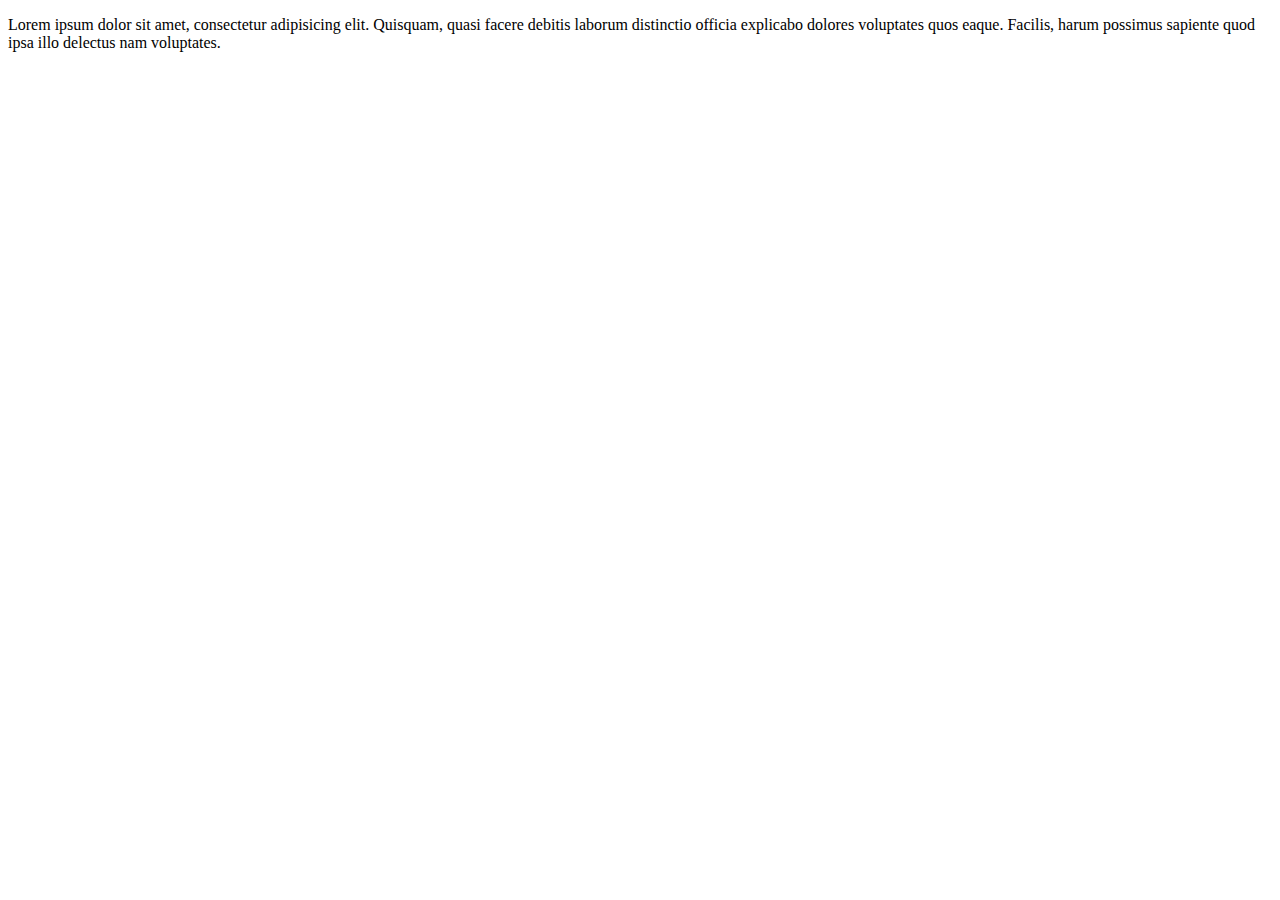
==== index.html @ 7827d12e "Create index.html" ====
<!doctype html>
<html lang="en">
<head>
	<meta charset="UTF-8">
	<title>Document</title>
</head>
<body>
	<p>Lorem ipsum dolor sit amet, consectetur adipisicing elit. Quisquam, quasi facere debitis laborum distinctio officia explicabo dolores voluptates quos eaque. Facilis, harum possimus sapiente quod ipsa illo delectus nam voluptates.</p>
</body>
</html>
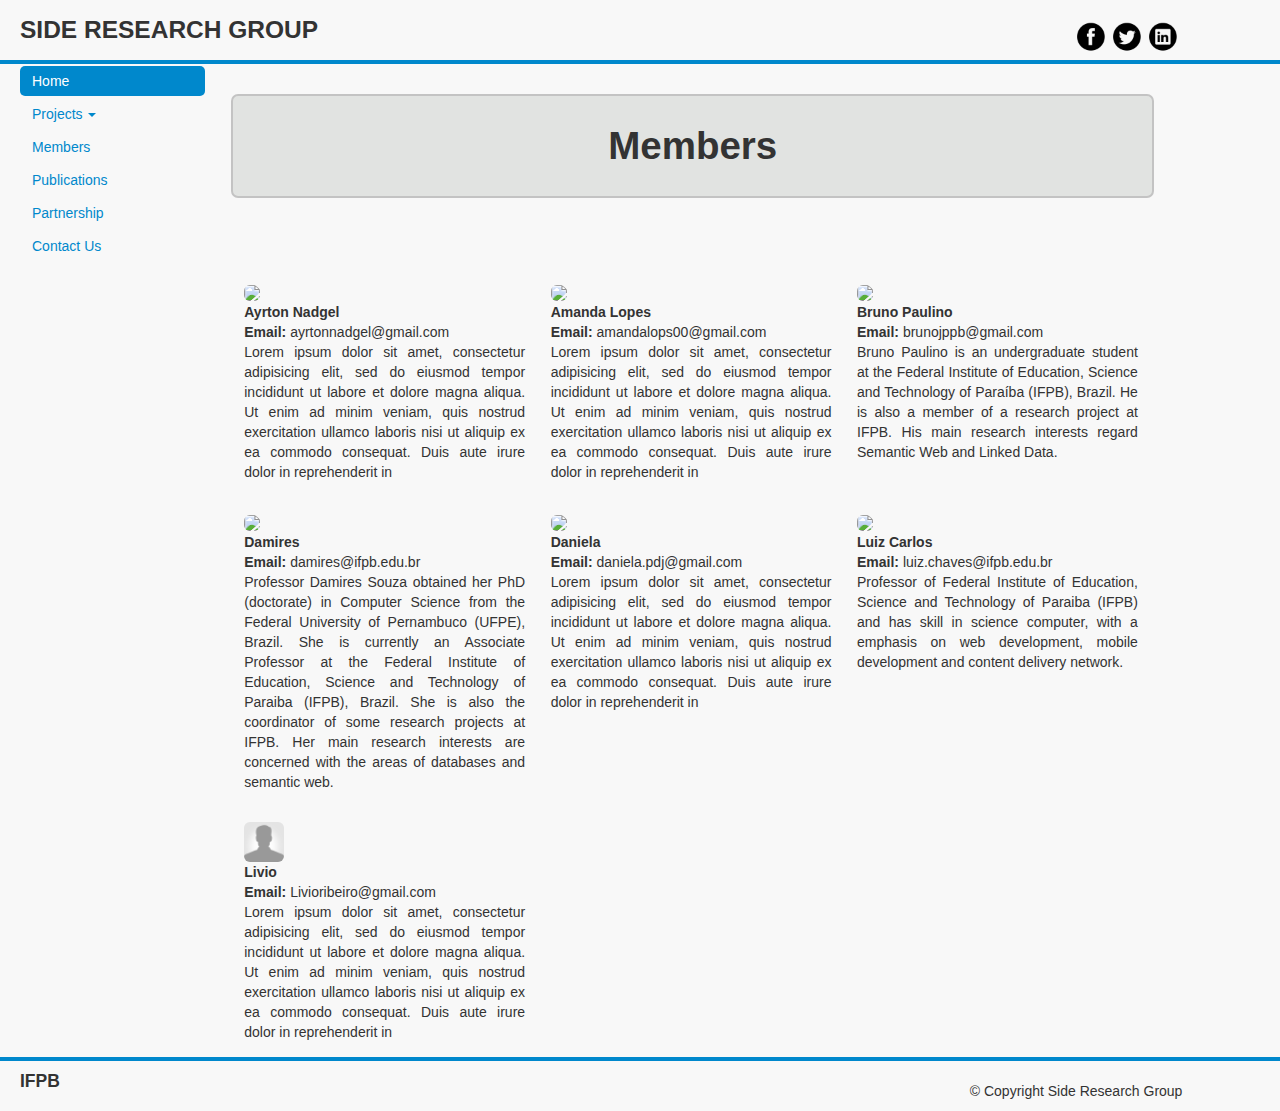
==== commit 9ea67e0d: "Membbers" ====
--- a/index.html
+++ b/index.html
@@ -2,9 +2,190 @@
 <html lang="en">
 <head>
 	<meta charset="UTF-8">
-	<title>Document</title>
+	<meta name="viewport" content="width=device-width, initial-scale=1.0"><!-- Importante para habilitar os recursos de Responsividade em conjunto com o CSS -->
+
+	<title>Members</title>
+
+	<script src="js/jquery-1.9.1.js"></script>
+    <script src="js/bootstrap.js"></script>
+    <script src="js/modernizr.js"></script>
+                 
+    <link rel="stylesheet" href="css/bootstrap.css">
+    <link rel="stylesheet" href="css/bootstrap.min.css">
+    <link rel="stylesheet" href="css/main.css">
+    <link rel="stylesheet" type="text/css" href="css/style.css">
+
+    <script type="text/javascript">
+    $(function(){
+    	$(‘.members).animate({ 
+    		“opacity” :.5
+    	});
+    	$(‘.members’).hover(function(){
+    		$(this).stop().animate({
+    			“opacity”:1 
+    		});
+    	}, function(){
+    		$(this).animate({“opacity”:.5});
+    	});
+    });
+
+    </script>
+
 </head>
 <body>
-	<p>Lorem ipsum dolor sit amet, consectetur adipisicing elit. Quisquam, quasi facere debitis laborum distinctio officia explicabo dolores voluptates quos eaque. Facilis, harum possimus sapiente quod ipsa illo delectus nam voluptates.</p>
-</body>
+	<div class="container-fluid header">
+	<div class="row-fluid">
+		<div class="span6">
+			<h3>SIDE RESEARCH GROUP</h3>
+		</div>
+		<div class="span2 offset4">
+			<br />
+			<i><a href="http://facebook.com/"><img src="img/face.png" width="32px"></a></i>
+			<i><a href="http://twitter.com/"><img src="img/twitter.png" width="32px"></a></i>
+			<i><a href="http://linkedin.com/"><img src="img/linkedin.png" width="32px"></a></i>
+		</div>
+	</div>
+</div>
+	<div class="container-fluid">
+		<div class="row-fluid">
+			<div id="nav" class="span2">
+	<ul class="nav nav-pills nav-stacked">
+		<li class="active"><a href="index.php">Home</a></li>
+		<li class="dropdown">
+			<a href="#" class="dropdown-toggle" data-toggle="dropdown">Projects <b class="caret"></b></a>
+			<ul class="dropdown-menu">
+				<li><a href="senserdf.php">SenseRDF</a></li>
+				<li><a href="codi4in.php">Codi4In</a></li>
+				<li><a href="easygo.php">easyGO</a></li>
+			</ul>
+		</li>
+		<li><a href="members.php">Members</a></li>
+		<li><a href="members.php">Publications</a></li>
+		<li><a href="#">Partnership</a></li>
+		<li><a href="contact.php">Contact Us</a></li>
+	</ul>
+</div>			<div class="span9 membersTitle">
+				<br />
+				<h1>Members</h1>
+				<br />
+			</div>
+		</div>
+		<div class="container-fluid">
+			<div class="row-fluid">
+				<div class="span3 offset2 project">
+					<img src="http://www.gravatar.com/avatar/ecfd42b0d095e6e833cc0f90631012e3.png" width="40px" class="img-rounded">
+					<br>
+					<strong>Ayrton Nadgel</strong>
+					<br>
+					<strong>Email: </strong><span>ayrtonnadgel@gmail.com</span>
+					<p style="text-align:justify">Lorem ipsum dolor sit amet, consectetur adipisicing elit, sed do eiusmod
+						tempor incididunt ut labore et dolore magna aliqua. Ut enim ad minim veniam,
+						quis nostrud exercitation ullamco laboris nisi ut aliquip ex ea commodo
+						consequat. Duis aute irure dolor in reprehenderit in
+					</p>
+					<link rel="meta" type="application/rdf+xml" title="FOAF" href="rdf/foafAyrton.rdf" />
+				</div>
+				<div class="span3 project">
+					<img src="http://0.gravatar.com/avatar/4864db48e0a73829dab3e9314082790e" width="40px" class="img-rounded">
+					<br>
+					<strong>Amanda Lopes</strong>
+					<br>
+					<strong>Email: </strong><span>amandalops00@gmail.com</span>
+					<p style="text-align:justify">Lorem ipsum dolor sit amet, consectetur adipisicing elit, sed do eiusmod
+						tempor incididunt ut labore et dolore magna aliqua. Ut enim ad minim veniam,
+						quis nostrud exercitation ullamco laboris nisi ut aliquip ex ea commodo
+						consequat. Duis aute irure dolor in reprehenderit in
+					</p>
+					<link rel="meta" type="application/rdf+xml" title="FOAF" href="rdf/foafAmanda.rdf" />
+				</div>
+				<div class="span3 project">
+					<img src="http://pt.gravatar.com/userimage/37134989/8369c0041e99a37eca942c0b5e7f7dd3.jpg" width="40px" class="img-rounded">
+					<br>
+					<strong>Bruno Paulino</strong>
+					<br>
+					<strong>Email: </strong><span>brunojppb@gmail.com</span>
+					<p style="text-align:justify">Bruno Paulino is an undergraduate student at the Federal Institute of Education, 
+						Science and Technology of Paraíba (IFPB), Brazil. He is also a member of a research project at IFPB. 
+						His main research interests regard Semantic Web and Linked Data.
+					</p>
+					<link rel="meta" type="application/rdf+xml" title="FOAF" href="rdf/foafBruno.rdf" />
+				</div>
+			</div>
+			<br>
+		</div>
+		<div class="container-fluid" style="clear:both">
+			<div class="row-fluid">
+				<div class="span3 offset2 project">
+					<img src="http://1.gravatar.com/avatar/e32531e92a34c9b33974e58155548ead" width="40px" class="img-rounded">
+					<br>
+					<strong>Damires</strong>
+					<br>
+					<strong>Email: </strong><span>damires@ifpb.edu.br</span>
+					<p style="text-align:justify">Professor Damires Souza obtained her PhD (doctorate) in Computer Science from the Federal 
+						University of Pernambuco (UFPE), Brazil. She is currently an Associate Professor at the Federal Institute of Education, 
+						Science and Technology of Paraiba (IFPB), Brazil. She is also the coordinator of some research projects at IFPB. Her main 
+						research interests are concerned with the areas of databases and semantic web.
+					</p>
+					<link rel="meta" type="application/rdf+xml" title="FOAF" href="rdf/foafDamires.rdf" />
+				</div>
+				<div class="span3 project">
+					<img src="http://www.gravatar.com/avatar/5a8486d8290de447860fc61d6aa6feba.png" width="40px" class="img-rounded">
+					<br>
+					<strong>Daniela</strong>
+					<br>
+					<strong>Email: </strong><span>daniela.pdj@gmail.com</span>
+					<p style="text-align:justify">Lorem ipsum dolor sit amet, consectetur adipisicing elit, sed do eiusmod
+						tempor incididunt ut labore et dolore magna aliqua. Ut enim ad minim veniam,
+						quis nostrud exercitation ullamco laboris nisi ut aliquip ex ea commodo
+						consequat. Duis aute irure dolor in reprehenderit in
+					</p>
+					<link rel="meta" type="application/rdf+xml" title="FOAF" href="rdf/foafDaniela.rdf" />
+				</div>
+				<div class="span3 project">
+					<img src="http://2.gravatar.com/avatar/8504878872abcc70fe8e82e2fe1ce9f3" width="40px" class="img-rounded">
+					<br>
+					<strong>Luiz Carlos</strong>
+					<br>
+					<strong>Email: </strong><span>luiz.chaves@ifpb.edu.br</span>
+					<p style="text-align:justify">Professor of Federal Institute of Education, Science and Technology of Paraiba (IFPB) 
+						and has skill in science computer, with a emphasis on web development, mobile development and content delivery network.
+					</p>
+					<link rel="meta" type="application/rdf+xml" title="FOAF" href="rdf/foafLuiz.rdf" />
+				</div>
+			</div>
+			<br>
+		</div>
+		<div class="container-fluid" style="clear:both">
+			<div class="row-fluid">
+				<div class="span3 offset2 project">
+					<img src="img/manAvatar.png" width="40px" class="img-rounded">
+					<br>
+					<strong>Livio</strong>
+					<br>
+					<strong>Email: </strong><span>Livioribeiro@gmail.com</span>
+					<p style="text-align:justify">Lorem ipsum dolor sit amet, consectetur adipisicing elit, sed do eiusmod
+						tempor incididunt ut labore et dolore magna aliqua. Ut enim ad minim veniam,
+						quis nostrud exercitation ullamco laboris nisi ut aliquip ex ea commodo
+						consequat. Duis aute irure dolor in reprehenderit in
+					</p>
+					<link rel="meta" type="application/rdf+xml" title="FOAF" href="rdf/foafLivio.rdf" />
+				</div>
+
+			</div>
+		</div>
+	</div>
+	<div class="container-fluid footer">
+	<div class="row-fluid">
+		<div class="span6">
+			<h4>IFPB</h4>
+		</div>
+		<div class="span3 offset3">
+			<br />
+			<p>&copy; Copyright Side Research Group</p>
+		</div>
+	</div>
+</div></body>
 </html>
+<!-- Hosting24 Analytics Code -->
+<script type="text/javascript" src="http://stats.hosting24.com/count.php"></script>
+<!-- End Of Analytics Code -->
--- a/css/main.css
+++ b/css/main.css
@@ -0,0 +1,20 @@
+.hero{
+	width: auto;
+	background-color: #eeeeee;
+  	-webkit-border-radius: 6px;
+  	-moz-border-radius: 6px;
+    	border-radius: 6px;
+}
+
+.hero-unit h1{
+	margin-top: 0;
+	padding-top: 0;
+	color: #000000;
+	text-shadow: 1px 1px 2px #ffffff;
+}
+
+.hero-unit p{
+	text-align: justify;
+	color: #000000;
+	text-shadow: 1px 1px 2px #ffffff;
+}--- a/css/style.css
+++ b/css/style.css
@@ -0,0 +1,68 @@
+.header{
+	border-style: solid;
+	border-color: rgb(0, 136, 204);
+	border-bottom-width: 4px;
+	border-top-width: 0;
+	border-right-width: 0;
+	border-left-width: 0;
+}
+
+.header h1{
+	text-align: left;
+}
+
+.footer{
+	clear: both;
+	margin-top: 5px;
+	border-style: solid;
+	border-color: rgb(0, 136, 204);
+	border-bottom-width: 0;
+	border-top-width: 4px;
+	border-right-width: 0;
+	border-left-width: 0;
+}
+
+.title{
+	clear: both;
+	margin-top: 5px;
+	margin-bottom: 5px;
+	border-style: solid;
+	background-color: rgb(225,227,225);
+	border-color: rgb(195, 195, 195);
+	border-bottom-width: 2px;
+	border-top-width: 2px;
+	border-right-width: 2px;
+	border-left-width: 2px;
+	border-radius: 7px;
+	text-align: center;
+}
+
+.project{
+	border-radius: 5px;
+}
+
+.project:hover{
+	background-color: rgb(238,238,239);
+}
+
+.members{
+	text-align: justify;
+}
+
+.membersTitle{
+	margin-top: 30px;
+	margin-bottom: 5px;
+	border-style: solid;
+	background-color: rgb(225,227,225);
+	border-color: rgb(195, 195, 195);
+	border-bottom-width: 2px;
+	border-top-width: 2px;
+	border-right-width: 2px;
+	border-left-width: 2px;
+	border-radius: 7px;
+	text-align: center;
+}
+
+body{
+	background-color: rgb(248,248,248);
+}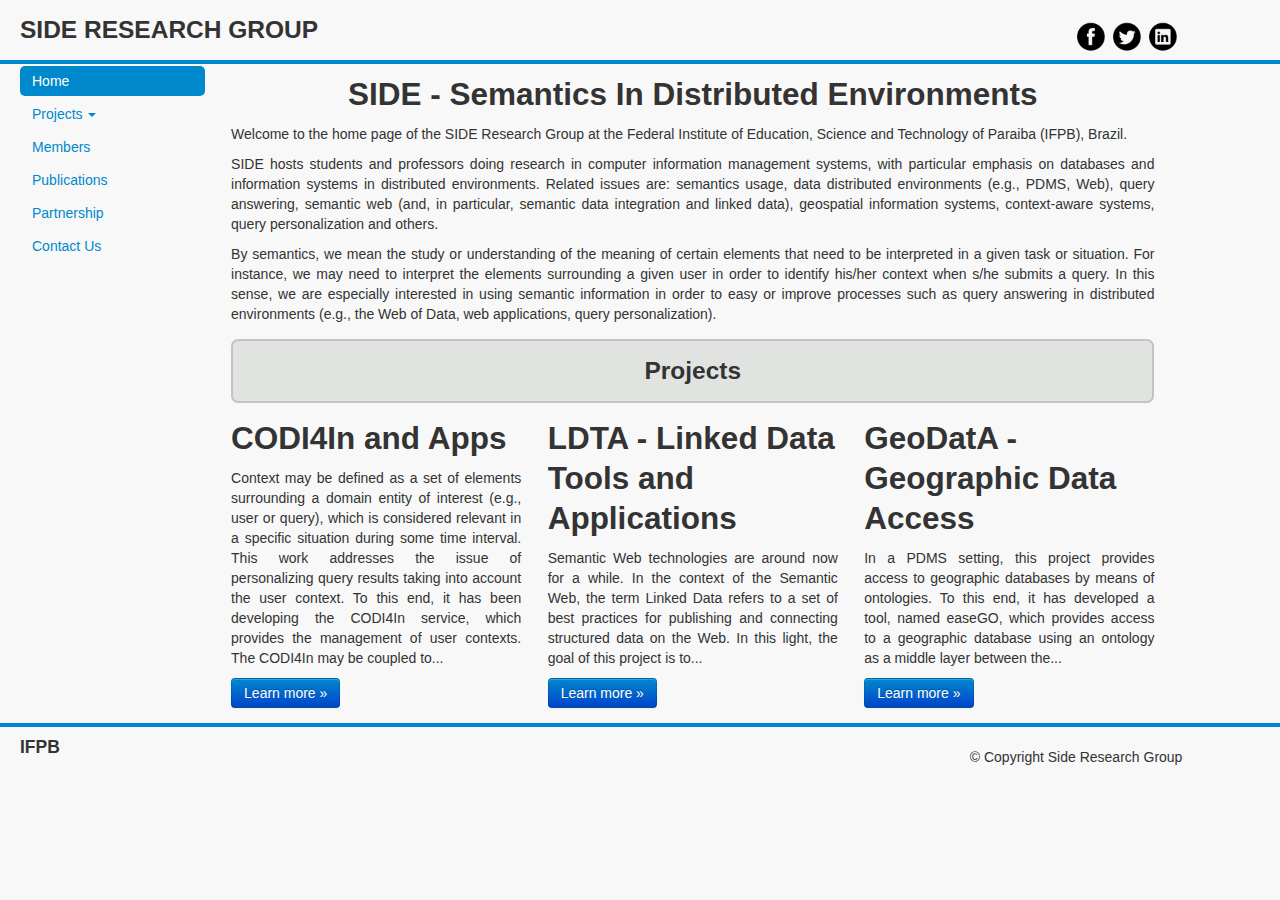
==== commit 77fa3cfb: "Criando o index e members corretamente." ====
--- a/index.html
+++ b/index.html
@@ -4,7 +4,7 @@
 	<meta charset="UTF-8">
 	<meta name="viewport" content="width=device-width, initial-scale=1.0"><!-- Importante para habilitar os recursos de Responsividade em conjunto com o CSS -->
 
-	<title>Members</title>
+	<title>Side Research Group</title>
 
 	<script src="js/jquery-1.9.1.js"></script>
     <script src="js/bootstrap.js"></script>
@@ -50,130 +50,85 @@
 		<div class="row-fluid">
 			<div id="nav" class="span2">
 	<ul class="nav nav-pills nav-stacked">
-		<li class="active"><a href="index.php">Home</a></li>
+		<li class="active"><a href="index.html">Home</a></li>
 		<li class="dropdown">
 			<a href="#" class="dropdown-toggle" data-toggle="dropdown">Projects <b class="caret"></b></a>
 			<ul class="dropdown-menu">
-				<li><a href="senserdf.php">SenseRDF</a></li>
-				<li><a href="codi4in.php">Codi4In</a></li>
-				<li><a href="easygo.php">easyGO</a></li>
+				<li><a href="#">SenseRDF</a></li>
+				<li><a href="#">Codi4In</a></li>
+				<li><a href="#">easyGO</a></li>
 			</ul>
 		</li>
-		<li><a href="members.php">Members</a></li>
-		<li><a href="members.php">Publications</a></li>
+		<li><a href="members.html">Members</a></li>
+		<li><a href="#">Publications</a></li>
 		<li><a href="#">Partnership</a></li>
-		<li><a href="contact.php">Contact Us</a></li>
+		<li><a href="#">Contact Us</a></li>
 	</ul>
-</div>			<div class="span9 membersTitle">
-				<br />
-				<h1>Members</h1>
-				<br />
-			</div>
+	</div>			
+		<div class="span9">
+
+			<h2 style="text-align:center;">SIDE - Semantics In Distributed Environments</h2>
+
+			<p style="text-align:justify;">
+				Welcome to the home page of the SIDE Research Group at the Federal Institute of Education, Science and Technology of Paraiba (IFPB), Brazil.
+			</p>
+
+			<p style="text-align:justify;">
+				SIDE hosts students and professors doing research in computer information management systems, with particular emphasis on databases and information systems in distributed environments. Related issues are: semantics usage, data distributed environments (e.g., PDMS, Web), query answering, semantic web (and, in particular, semantic data integration and linked data), geospatial information systems, context-aware systems, query personalization and others.
+			</p>
+
+			<p style="text-align:justify;">
+				By semantics, we mean the study or understanding of the meaning of certain elements that need to be interpreted in a given task or situation. For instance, we may need to interpret the elements surrounding a given user in order to identify his/her context when s/he submits a query. In this sense, we are especially interested in using semantic information in order to easy or improve processes such as query answering in distributed environments (e.g., the Web of Data, web applications, query personalization). 
+			</p>
+
 		</div>
-		<div class="container-fluid">
-			<div class="row-fluid">
-				<div class="span3 offset2 project">
-					<img src="http://www.gravatar.com/avatar/ecfd42b0d095e6e833cc0f90631012e3.png" width="40px" class="img-rounded">
-					<br>
-					<strong>Ayrton Nadgel</strong>
-					<br>
-					<strong>Email: </strong><span>ayrtonnadgel@gmail.com</span>
-					<p style="text-align:justify">Lorem ipsum dolor sit amet, consectetur adipisicing elit, sed do eiusmod
-						tempor incididunt ut labore et dolore magna aliqua. Ut enim ad minim veniam,
-						quis nostrud exercitation ullamco laboris nisi ut aliquip ex ea commodo
-						consequat. Duis aute irure dolor in reprehenderit in
-					</p>
-					<link rel="meta" type="application/rdf+xml" title="FOAF" href="rdf/foafAyrton.rdf" />
-				</div>
-				<div class="span3 project">
-					<img src="http://0.gravatar.com/avatar/4864db48e0a73829dab3e9314082790e" width="40px" class="img-rounded">
-					<br>
-					<strong>Amanda Lopes</strong>
-					<br>
-					<strong>Email: </strong><span>amandalops00@gmail.com</span>
-					<p style="text-align:justify">Lorem ipsum dolor sit amet, consectetur adipisicing elit, sed do eiusmod
-						tempor incididunt ut labore et dolore magna aliqua. Ut enim ad minim veniam,
-						quis nostrud exercitation ullamco laboris nisi ut aliquip ex ea commodo
-						consequat. Duis aute irure dolor in reprehenderit in
-					</p>
-					<link rel="meta" type="application/rdf+xml" title="FOAF" href="rdf/foafAmanda.rdf" />
-				</div>
-				<div class="span3 project">
-					<img src="http://pt.gravatar.com/userimage/37134989/8369c0041e99a37eca942c0b5e7f7dd3.jpg" width="40px" class="img-rounded">
-					<br>
-					<strong>Bruno Paulino</strong>
-					<br>
-					<strong>Email: </strong><span>brunojppb@gmail.com</span>
-					<p style="text-align:justify">Bruno Paulino is an undergraduate student at the Federal Institute of Education, 
-						Science and Technology of Paraíba (IFPB), Brazil. He is also a member of a research project at IFPB. 
-						His main research interests regard Semantic Web and Linked Data.
-					</p>
-					<link rel="meta" type="application/rdf+xml" title="FOAF" href="rdf/foafBruno.rdf" />
-				</div>
-			</div>
-			<br>
 		</div>
-		<div class="container-fluid" style="clear:both">
-			<div class="row-fluid">
-				<div class="span3 offset2 project">
-					<img src="http://1.gravatar.com/avatar/e32531e92a34c9b33974e58155548ead" width="40px" class="img-rounded">
-					<br>
-					<strong>Damires</strong>
-					<br>
-					<strong>Email: </strong><span>damires@ifpb.edu.br</span>
-					<p style="text-align:justify">Professor Damires Souza obtained her PhD (doctorate) in Computer Science from the Federal 
-						University of Pernambuco (UFPE), Brazil. She is currently an Associate Professor at the Federal Institute of Education, 
-						Science and Technology of Paraiba (IFPB), Brazil. She is also the coordinator of some research projects at IFPB. Her main 
-						research interests are concerned with the areas of databases and semantic web.
-					</p>
-					<link rel="meta" type="application/rdf+xml" title="FOAF" href="rdf/foafDamires.rdf" />
-				</div>
-				<div class="span3 project">
-					<img src="http://www.gravatar.com/avatar/5a8486d8290de447860fc61d6aa6feba.png" width="40px" class="img-rounded">
-					<br>
-					<strong>Daniela</strong>
-					<br>
-					<strong>Email: </strong><span>daniela.pdj@gmail.com</span>
-					<p style="text-align:justify">Lorem ipsum dolor sit amet, consectetur adipisicing elit, sed do eiusmod
-						tempor incididunt ut labore et dolore magna aliqua. Ut enim ad minim veniam,
-						quis nostrud exercitation ullamco laboris nisi ut aliquip ex ea commodo
-						consequat. Duis aute irure dolor in reprehenderit in
-					</p>
-					<link rel="meta" type="application/rdf+xml" title="FOAF" href="rdf/foafDaniela.rdf" />
-				</div>
-				<div class="span3 project">
-					<img src="http://2.gravatar.com/avatar/8504878872abcc70fe8e82e2fe1ce9f3" width="40px" class="img-rounded">
-					<br>
-					<strong>Luiz Carlos</strong>
-					<br>
-					<strong>Email: </strong><span>luiz.chaves@ifpb.edu.br</span>
-					<p style="text-align:justify">Professor of Federal Institute of Education, Science and Technology of Paraiba (IFPB) 
-						and has skill in science computer, with a emphasis on web development, mobile development and content delivery network.
-					</p>
-					<link rel="meta" type="application/rdf+xml" title="FOAF" href="rdf/foafLuiz.rdf" />
-				</div>
-			</div>
-			<br>
-		</div>
-		<div class="container-fluid" style="clear:both">
-			<div class="row-fluid">
-				<div class="span3 offset2 project">
-					<img src="img/manAvatar.png" width="40px" class="img-rounded">
-					<br>
-					<strong>Livio</strong>
-					<br>
-					<strong>Email: </strong><span>Livioribeiro@gmail.com</span>
-					<p style="text-align:justify">Lorem ipsum dolor sit amet, consectetur adipisicing elit, sed do eiusmod
-						tempor incididunt ut labore et dolore magna aliqua. Ut enim ad minim veniam,
-						quis nostrud exercitation ullamco laboris nisi ut aliquip ex ea commodo
-						consequat. Duis aute irure dolor in reprehenderit in
-					</p>
-					<link rel="meta" type="application/rdf+xml" title="FOAF" href="rdf/foafLivio.rdf" />
-				</div>
-
+	</div>
+	
+	<div class="container-fluid">
+		<div class="row-fluid">
+			<div class="span9 offset2 title">
+				<h3>Projects</h3>
 			</div>
 		</div>
 	</div>
+
+	<div class="container-fluid">
+		<div class="row-fluid">
+			<div class="span3 offset2 project">
+				<h2>CODI4In and Apps</h2>
+				<p style="text-align: justify;">
+					Context may be defined as a set of elements surrounding a domain entity of interest (e.g., user or query), which is considered relevant in a specific situation during some time interval. This work addresses the issue of personalizing query results taking into account the user context. To this end, it has been developing the CODI4In service, which provides the management of user contexts. The CODI4In may be coupled to...
+				</p>
+				<p>
+					<a href="#" class="btn btn-primary">Learn more »</a>
+				</p>
+			</div>
+
+			<div class="span3 project">
+				<h2>LDTA - Linked Data Tools and Applications</h2>
+				<p style="text-align: justify;">
+					Semantic Web technologies are around now for a while. In the context of the Semantic Web, the term Linked Data refers to a set of best practices for publishing and connecting structured data on the Web. In this light, the goal of this project is to...
+				</p>
+				<p>
+					<a href="#" class="btn btn-primary">Learn more »</a>
+				</p>
+			</div>
+
+			<div class="span3 project">
+				<h2>GeoDatA - Geographic Data Access</h2>
+				<p style="text-align: justify;">
+					In a PDMS setting, this project provides access to geographic databases by means of ontologies. To this end, it has developed a tool, named easeGO, which provides access to a geographic database using an ontology as a middle layer between the...
+				</p>
+				<p>
+					<a href="#" class="btn btn-primary">Learn more »</a>
+				</p>
+			</div>
+		</div>
+	</div>
+
+
+
 	<div class="container-fluid footer">
 	<div class="row-fluid">
 		<div class="span6">
@@ -184,7 +139,8 @@
 			<p>&copy; Copyright Side Research Group</p>
 		</div>
 	</div>
-</div></body>
+	</div>
+</body>
 </html>
 <!-- Hosting24 Analytics Code -->
 <script type="text/javascript" src="http://stats.hosting24.com/count.php"></script>
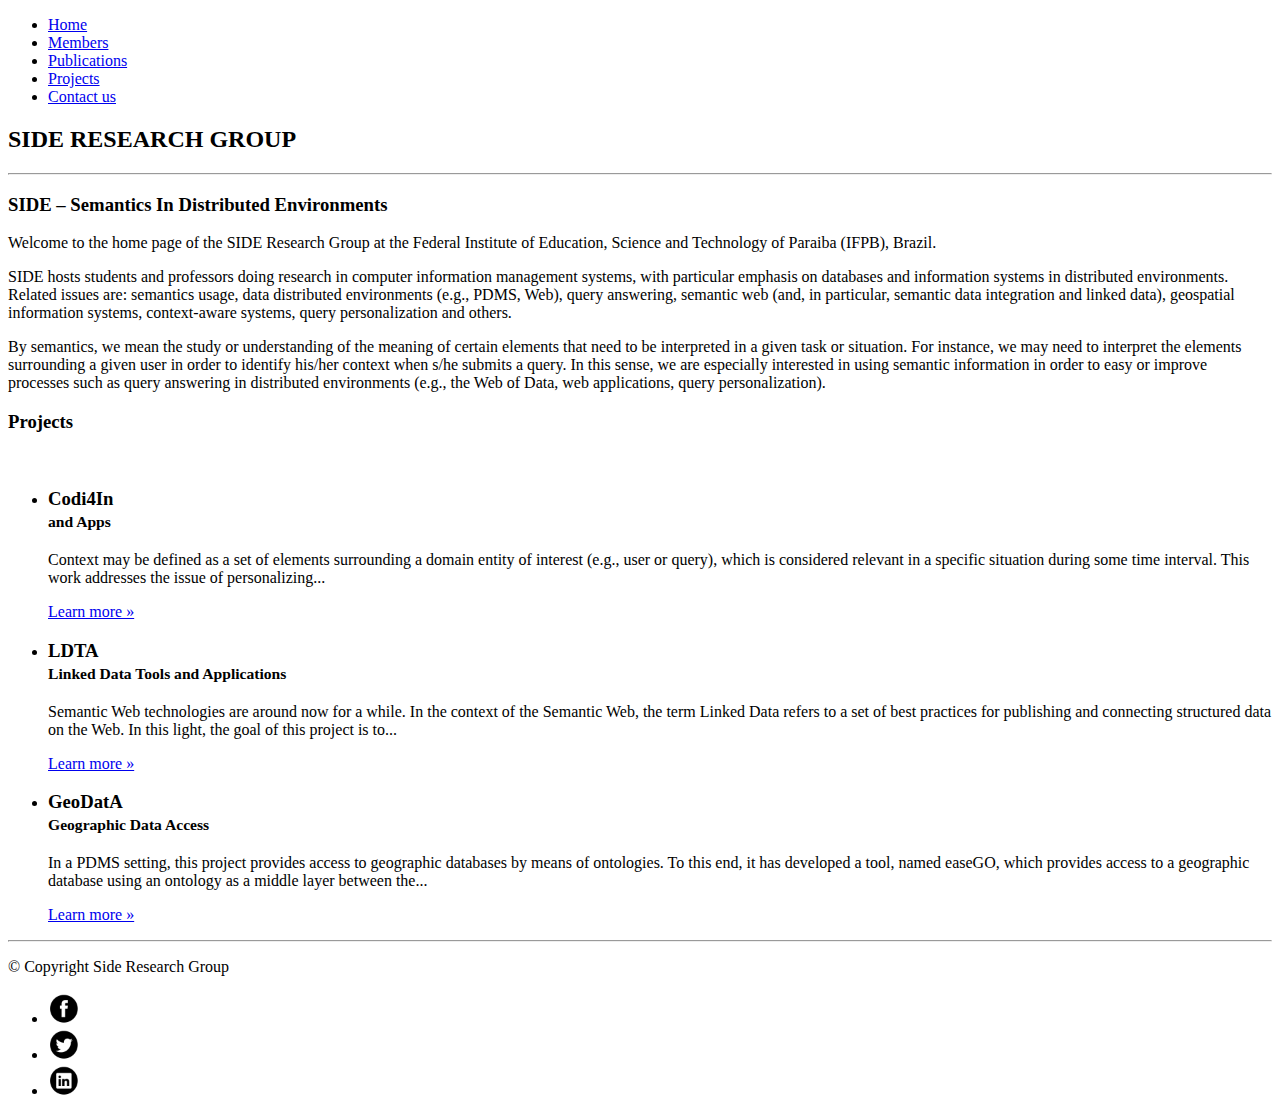
==== commit c49e82bd: "Criando publications.html" ====
--- a/index.html
+++ b/index.html
@@ -1,147 +1,118 @@
-<!doctype html>
-<html lang="en">
+<!DOCTYPE html>
+<!--[if IE 8]> 				 <html class="no-js lt-ie9" lang="en" > <![endif]-->
+<!--[if gt IE 8]><!--> <html class="no-js" lang="en" > <!--<![endif]-->
+
 <head>
-	<meta charset="UTF-8">
-	<meta name="viewport" content="width=device-width, initial-scale=1.0"><!-- Importante para habilitar os recursos de Responsividade em conjunto com o CSS -->
-
+	<meta charset="utf-8">
+	<meta name="viewport" content="width=device-width">
 	<title>Side Research Group</title>
 
-	<script src="js/jquery-1.9.1.js"></script>
-    <script src="js/bootstrap.js"></script>
-    <script src="js/modernizr.js"></script>
-                 
-    <link rel="stylesheet" href="css/bootstrap.css">
-    <link rel="stylesheet" href="css/bootstrap.min.css">
-    <link rel="stylesheet" href="css/main.css">
-    <link rel="stylesheet" type="text/css" href="css/style.css">
 
-    <script type="text/javascript">
-    $(function(){
-    	$(‘.members).animate({ 
-    		“opacity” :.5
-    	});
-    	$(‘.members’).hover(function(){
-    		$(this).stop().animate({
-    			“opacity”:1 
-    		});
-    	}, function(){
-    		$(this).animate({“opacity”:.5});
-    	});
-    });
+	<link rel="stylesheet" href="css/foundation.css">
 
-    </script>
+	<script src="js/vendor/custom.modernizr.js"></script>
 
 </head>
 <body>
-	<div class="container-fluid header">
-	<div class="row-fluid">
-		<div class="span6">
-			<h3>SIDE RESEARCH GROUP</h3>
-		</div>
-		<div class="span2 offset4">
-			<br />
-			<i><a href="http://facebook.com/"><img src="img/face.png" width="32px"></a></i>
-			<i><a href="http://twitter.com/"><img src="img/twitter.png" width="32px"></a></i>
-			<i><a href="http://linkedin.com/"><img src="img/linkedin.png" width="32px"></a></i>
-		</div>
-	</div>
-</div>
-	<div class="container-fluid">
-		<div class="row-fluid">
-			<div id="nav" class="span2">
-	<ul class="nav nav-pills nav-stacked">
-		<li class="active"><a href="index.html">Home</a></li>
-		<li class="dropdown">
-			<a href="#" class="dropdown-toggle" data-toggle="dropdown">Projects <b class="caret"></b></a>
-			<ul class="dropdown-menu">
-				<li><a href="#">SenseRDF</a></li>
-				<li><a href="#">Codi4In</a></li>
-				<li><a href="#">easyGO</a></li>
-			</ul>
-		</li>
-		<li><a href="members.html">Members</a></li>
-		<li><a href="#">Publications</a></li>
-		<li><a href="#">Partnership</a></li>
-		<li><a href="#">Contact Us</a></li>
-	</ul>
-	</div>			
-		<div class="span9">
+	<div class="wrapper">
 
-			<h2 style="text-align:center;">SIDE - Semantics In Distributed Environments</h2>
-
-			<p style="text-align:justify;">
-				Welcome to the home page of the SIDE Research Group at the Federal Institute of Education, Science and Technology of Paraiba (IFPB), Brazil.
-			</p>
-
-			<p style="text-align:justify;">
-				SIDE hosts students and professors doing research in computer information management systems, with particular emphasis on databases and information systems in distributed environments. Related issues are: semantics usage, data distributed environments (e.g., PDMS, Web), query answering, semantic web (and, in particular, semantic data integration and linked data), geospatial information systems, context-aware systems, query personalization and others.
-			</p>
-
-			<p style="text-align:justify;">
-				By semantics, we mean the study or understanding of the meaning of certain elements that need to be interpreted in a given task or situation. For instance, we may need to interpret the elements surrounding a given user in order to identify his/her context when s/he submits a query. In this sense, we are especially interested in using semantic information in order to easy or improve processes such as query answering in distributed environments (e.g., the Web of Data, web applications, query personalization). 
-			</p>
-
-		</div>
-		</div>
-	</div>
-	
-	<div class="container-fluid">
-		<div class="row-fluid">
-			<div class="span9 offset2 title">
-				<h3>Projects</h3>
+	<!-- Header -->
+	<div class="row">
+		<div class="small-12 columns">
+			<div class="nav-bar right">
+				<ul class="button-group">
+					<li class="active"><a href="index.html" class="small button">Home</a></li>
+					<li><a href="members.html" class="small button">Members</a></li>
+					<li><a href="publications.html" class="small button">Publications</a></li>
+					<li><a href="projects.html" class="small button">Projects</a></li>
+					<li><a href="contact.html" class="small button">Contact us</a></li>
+				</ul>
 			</div>
+			<h2>SIDE RESEARCH GROUP</h2>
+			<hr />
 		</div>
 	</div>
 
-	<div class="container-fluid">
-		<div class="row-fluid">
-			<div class="span3 offset2 project">
-				<h2>CODI4In and Apps</h2>
-				<p style="text-align: justify;">
-					Context may be defined as a set of elements surrounding a domain entity of interest (e.g., user or query), which is considered relevant in a specific situation during some time interval. This work addresses the issue of personalizing query results taking into account the user context. To this end, it has been developing the CODI4In service, which provides the management of user contexts. The CODI4In may be coupled to...
-				</p>
-				<p>
-					<a href="#" class="btn btn-primary">Learn more »</a>
-				</p>
-			</div>
+	<!-- Conteúdo -->
+	<div class="row">
+		<div class="small-12 columns text-justify">
+			<h3 class="text-center">SIDE – Semantics In Distributed Environments</h3>
 
-			<div class="span3 project">
-				<h2>LDTA - Linked Data Tools and Applications</h2>
-				<p style="text-align: justify;">
-					Semantic Web technologies are around now for a while. In the context of the Semantic Web, the term Linked Data refers to a set of best practices for publishing and connecting structured data on the Web. In this light, the goal of this project is to...
-				</p>
-				<p>
-					<a href="#" class="btn btn-primary">Learn more »</a>
-				</p>
-			</div>
+			<p>Welcome to the home page of the SIDE Research Group at the Federal Institute of Education, Science and Technology of Paraiba (IFPB), Brazil.</p>
 
-			<div class="span3 project">
-				<h2>GeoDatA - Geographic Data Access</h2>
-				<p style="text-align: justify;">
-					In a PDMS setting, this project provides access to geographic databases by means of ontologies. To this end, it has developed a tool, named easeGO, which provides access to a geographic database using an ontology as a middle layer between the...
-				</p>
-				<p>
-					<a href="#" class="btn btn-primary">Learn more »</a>
-				</p>
-			</div>
+			<p>SIDE hosts students and professors doing research in computer information management systems, with particular emphasis on databases and information systems in distributed environments. Related issues are: semantics usage, data distributed environments (e.g., PDMS, Web), query answering, semantic web (and, in particular, semantic data integration and linked data), geospatial information systems, context-aware systems, query personalization and others.</p>
+
+			<p>By semantics, we mean the study or understanding of the meaning of certain elements that need to be interpreted in a given task or situation. For instance, we may need to interpret the elements surrounding a given user in order to identify his/her context when s/he submits a query. In this sense, we are especially interested in using semantic information in order to easy or improve processes such as query answering in distributed environments (e.g., the Web of Data, web applications, query personalization).</p>
 		</div>
 	</div>
 
+	
+	<div class="row">
+		<div class="large-12 columns">
+			<h3 class="text-center">Projects</h3>
+			<br>
 
-
-	<div class="container-fluid footer">
-	<div class="row-fluid">
-		<div class="span6">
-			<h4>IFPB</h4>
-		</div>
-		<div class="span3 offset3">
-			<br />
-			<p>&copy; Copyright Side Research Group</p>
+			<ul class="small-block-grid-3 text-justify">
+				<li>
+					<h3>Codi4In <br><small>and Apps</small></h3>
+					<p>Context may be defined as a set of elements surrounding a domain entity of interest (e.g., user or query), which is considered relevant in a specific situation during some time interval. This work addresses the issue of personalizing...</p>
+					<a href="#" class="small radius secondary button">Learn more »</a>
+				</li>
+				<li>
+				<h3>LDTA <br><small>Linked Data Tools and Applications</small></h3>
+					<p>Semantic Web technologies are around now for a while. In the context of the Semantic Web, the term Linked Data refers to a set of best practices for publishing and connecting structured data on the Web. In this light, the goal of this project is to...</p>
+					<a href="#" class="small radius secondary button">Learn more »</a>
+				</li>
+				<li>
+					<h3 class="text-left">GeoDatA <br><small>Geographic Data Access</small></h3>
+					<p>In a PDMS setting, this project provides access to geographic databases by means of ontologies. To this end, it has developed a tool, named easeGO, which provides access to a geographic database using an ontology as a middle layer between the...</p>
+					<a href="#" class="small radius secondary button">Learn more »</a>
+				</li>
+			</ul>
 		</div>
 	</div>
+
+	<div class="push"></div>
 	</div>
+		
+	<!-- Footer -->
+	<footer class="row">
+		<div class="large-12 columns">
+			<hr>
+			<div class="row">
+				<div class="large-6 columns">
+					<p>© Copyright Side Research Group</p>
+				</div>
+
+				<div class="large-6 columns">
+					<ul class="inline-list right">
+						<li>
+							<a href="#"><img src="img/face.png" width="32px" alt="Facebook"></a>
+						</li>
+
+						<li>
+							<a href="#"><img src="img/twitter.png" width="32px" alt="Twitter"></a>
+						</li>
+
+						<li>
+							<a href="#"><img src="img/linkedin.png" width="32px" alt="LinkedIn"></a>
+						</li>
+					</ul>
+				</div>
+			</div>
+		</div>
+	</footer>
+
+	<script>
+		document.write('<script src=' +
+			('__proto__' in {} ? 'js/vendor/zepto' : 'js/vendor/jquery') +
+			'.js><\/script>')
+	</script>
+
+	<script src="js/foundation.min.js"></script>
+
+	<script>
+		$(document).foundation();
+	</script>
 </body>
 </html>
-<!-- Hosting24 Analytics Code -->
-<script type="text/javascript" src="http://stats.hosting24.com/count.php"></script>
-<!-- End Of Analytics Code -->
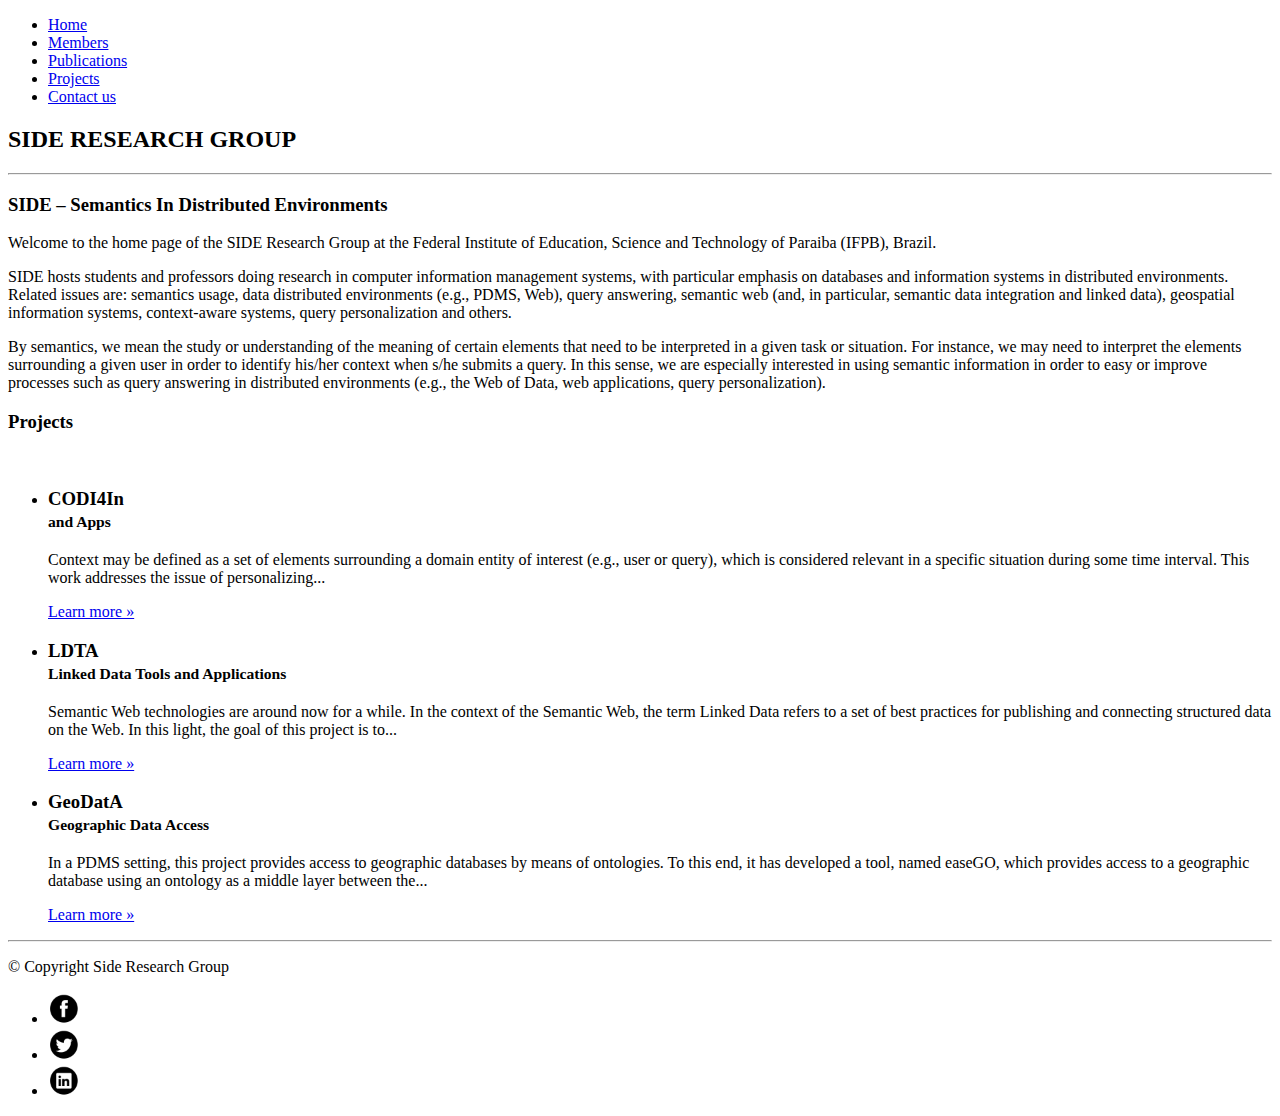
==== commit 90452b04: "Terminando projects.html" ====
--- a/index.html
+++ b/index.html
@@ -54,19 +54,19 @@
 
 			<ul class="small-block-grid-3 text-justify">
 				<li>
-					<h3>Codi4In <br><small>and Apps</small></h3>
+					<h3>CODI4In<br><small>and Apps</small></h3>
 					<p>Context may be defined as a set of elements surrounding a domain entity of interest (e.g., user or query), which is considered relevant in a specific situation during some time interval. This work addresses the issue of personalizing...</p>
-					<a href="#" class="small radius secondary button">Learn more »</a>
+					<a href="projects.html" class="small radius secondary button">Learn more »</a>
 				</li>
 				<li>
 				<h3>LDTA <br><small>Linked Data Tools and Applications</small></h3>
 					<p>Semantic Web technologies are around now for a while. In the context of the Semantic Web, the term Linked Data refers to a set of best practices for publishing and connecting structured data on the Web. In this light, the goal of this project is to...</p>
-					<a href="#" class="small radius secondary button">Learn more »</a>
+					<a href="projects.html" class="small radius secondary button">Learn more »</a>
 				</li>
 				<li>
 					<h3 class="text-left">GeoDatA <br><small>Geographic Data Access</small></h3>
 					<p>In a PDMS setting, this project provides access to geographic databases by means of ontologies. To this end, it has developed a tool, named easeGO, which provides access to a geographic database using an ontology as a middle layer between the...</p>
-					<a href="#" class="small radius secondary button">Learn more »</a>
+					<a href="projects.html" class="small radius secondary button">Learn more »</a>
 				</li>
 			</ul>
 		</div>
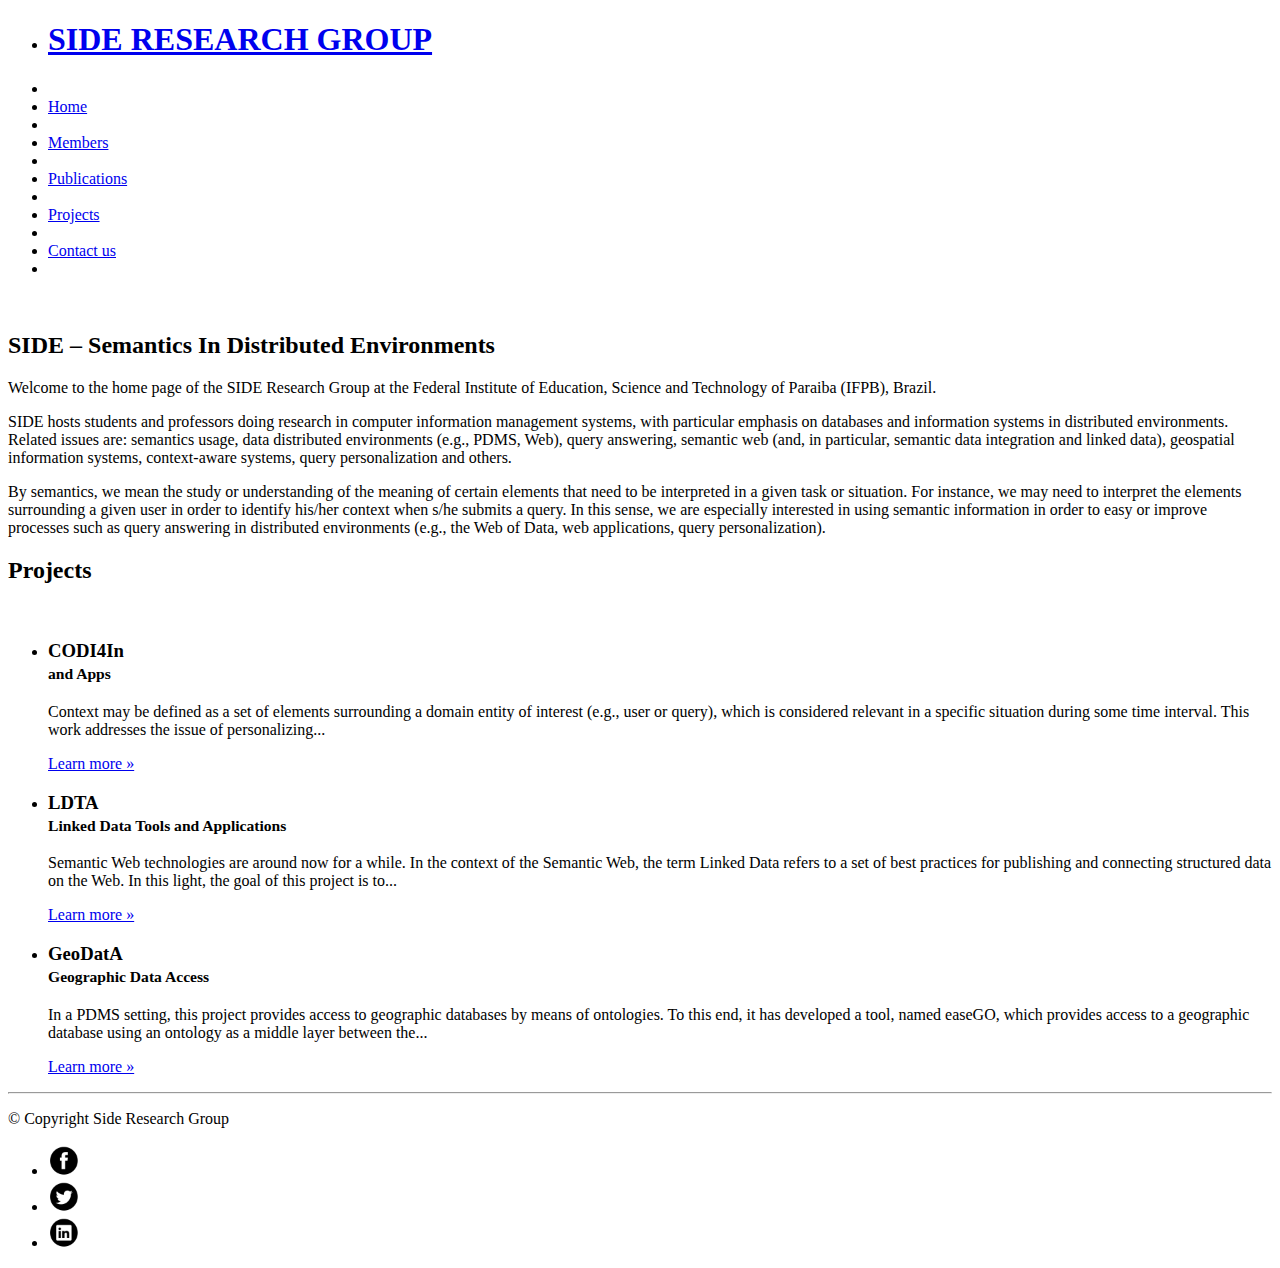
==== commit 9028c8a0: "Mudando a top-bar e os headers" ====
--- a/index.html
+++ b/index.html
@@ -17,26 +17,37 @@
 	<div class="wrapper">
 
 	<!-- Header -->
-	<div class="row">
-		<div class="small-12 columns">
-			<div class="nav-bar right">
-				<ul class="button-group">
-					<li class="active"><a href="index.html" class="small button">Home</a></li>
-					<li><a href="members.html" class="small button">Members</a></li>
-					<li><a href="publications.html" class="small button">Publications</a></li>
-					<li><a href="projects.html" class="small button">Projects</a></li>
-					<li><a href="contact.html" class="small button">Contact us</a></li>
+	<div class="contain-to-grid">
+		<nav class="top-bar">
+			<ul class="title-area">
+				<li class="name">
+					<h1><a href="index.html">SIDE RESEARCH GROUP</a></h1>
+				</li>
+			</ul>
+
+			<section class="top-bar-section">
+				<ul class="right">
+					<li class="divider"></li>
+					<li class="active"><a href="index.html">Home</a></li>
+					<li class="divider"></li>
+					<li><a href="members.html">Members</a></li>
+					<li class="divider"></li>
+					<li><a href="publications.html">Publications</a></li>
+					<li class="divider"></li>
+					<li><a href="projects.html">Projects</a></li>
+					<li class="divider"></li>
+					<li><a href="contact.html">Contact us</a></li>
+					<li class="divider"></li>
 				</ul>
-			</div>
-			<h2>SIDE RESEARCH GROUP</h2>
-			<hr />
-		</div>
+			</section>
+		</nav>
 	</div>
+	<br />
 
 	<!-- Conteúdo -->
 	<div class="row">
 		<div class="small-12 columns text-justify">
-			<h3 class="text-center">SIDE – Semantics In Distributed Environments</h3>
+			<h2 class="text-center">SIDE – Semantics In Distributed Environments</h2>
 
 			<p>Welcome to the home page of the SIDE Research Group at the Federal Institute of Education, Science and Technology of Paraiba (IFPB), Brazil.</p>
 
@@ -49,7 +60,7 @@
 	
 	<div class="row">
 		<div class="large-12 columns">
-			<h3 class="text-center">Projects</h3>
+			<h2 class="text-center">Projects</h2>
 			<br>
 
 			<ul class="small-block-grid-3 text-justify">
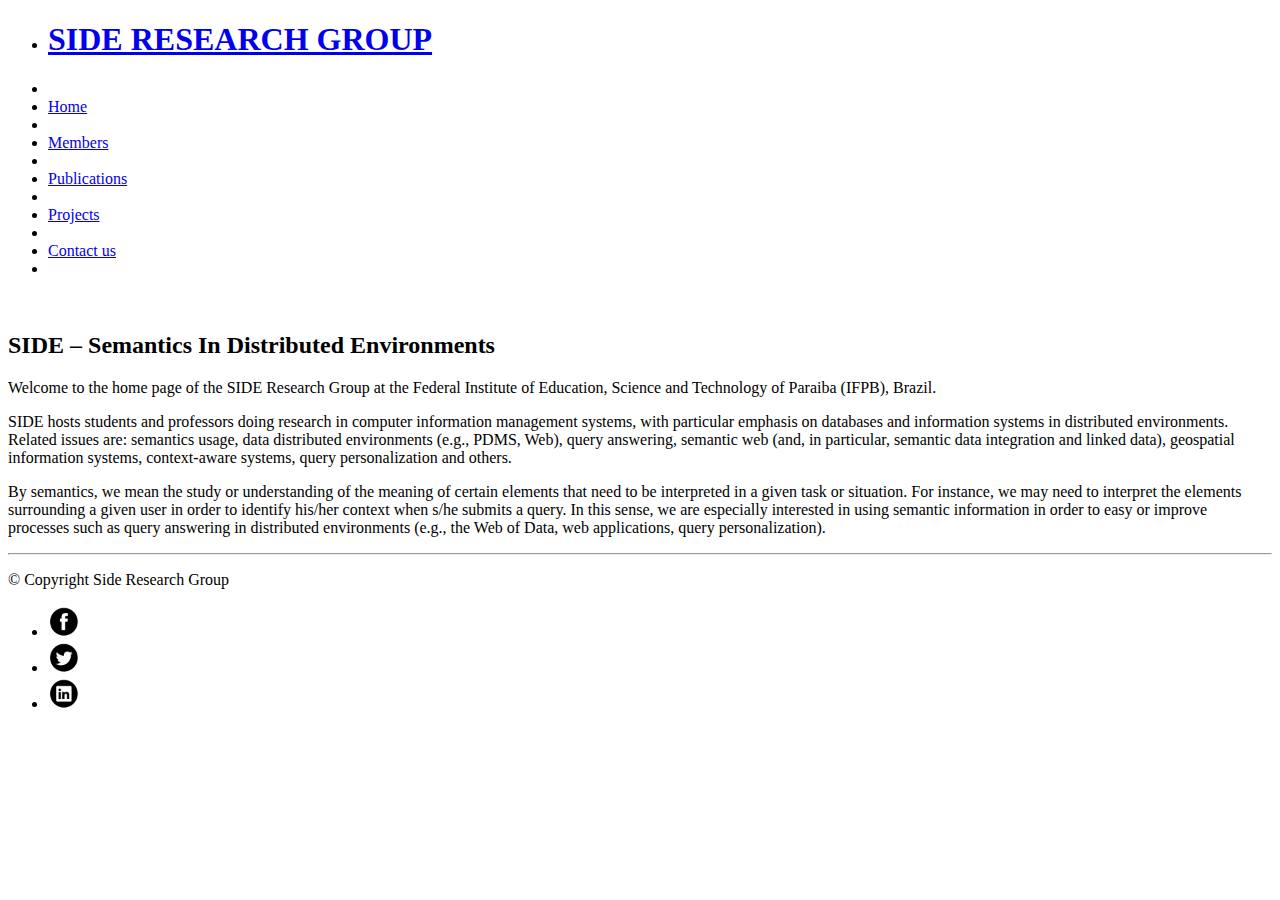
==== commit af815459: "Remove projects in index" ====
--- a/index.html
+++ b/index.html
@@ -57,32 +57,6 @@
 		</div>
 	</div>
 
-	
-	<div class="row">
-		<div class="large-12 columns">
-			<h2 class="text-center">Projects</h2>
-			<br>
-
-			<ul class="small-block-grid-3 text-justify">
-				<li>
-					<h3>CODI4In<br><small>and Apps</small></h3>
-					<p>Context may be defined as a set of elements surrounding a domain entity of interest (e.g., user or query), which is considered relevant in a specific situation during some time interval. This work addresses the issue of personalizing...</p>
-					<a href="projects.html" class="small radius secondary button">Learn more »</a>
-				</li>
-				<li>
-				<h3>LDTA <br><small>Linked Data Tools and Applications</small></h3>
-					<p>Semantic Web technologies are around now for a while. In the context of the Semantic Web, the term Linked Data refers to a set of best practices for publishing and connecting structured data on the Web. In this light, the goal of this project is to...</p>
-					<a href="projects.html" class="small radius secondary button">Learn more »</a>
-				</li>
-				<li>
-					<h3 class="text-left">GeoDatA <br><small>Geographic Data Access</small></h3>
-					<p>In a PDMS setting, this project provides access to geographic databases by means of ontologies. To this end, it has developed a tool, named easeGO, which provides access to a geographic database using an ontology as a middle layer between the...</p>
-					<a href="projects.html" class="small radius secondary button">Learn more »</a>
-				</li>
-			</ul>
-		</div>
-	</div>
-
 	<div class="push"></div>
 	</div>
 		
